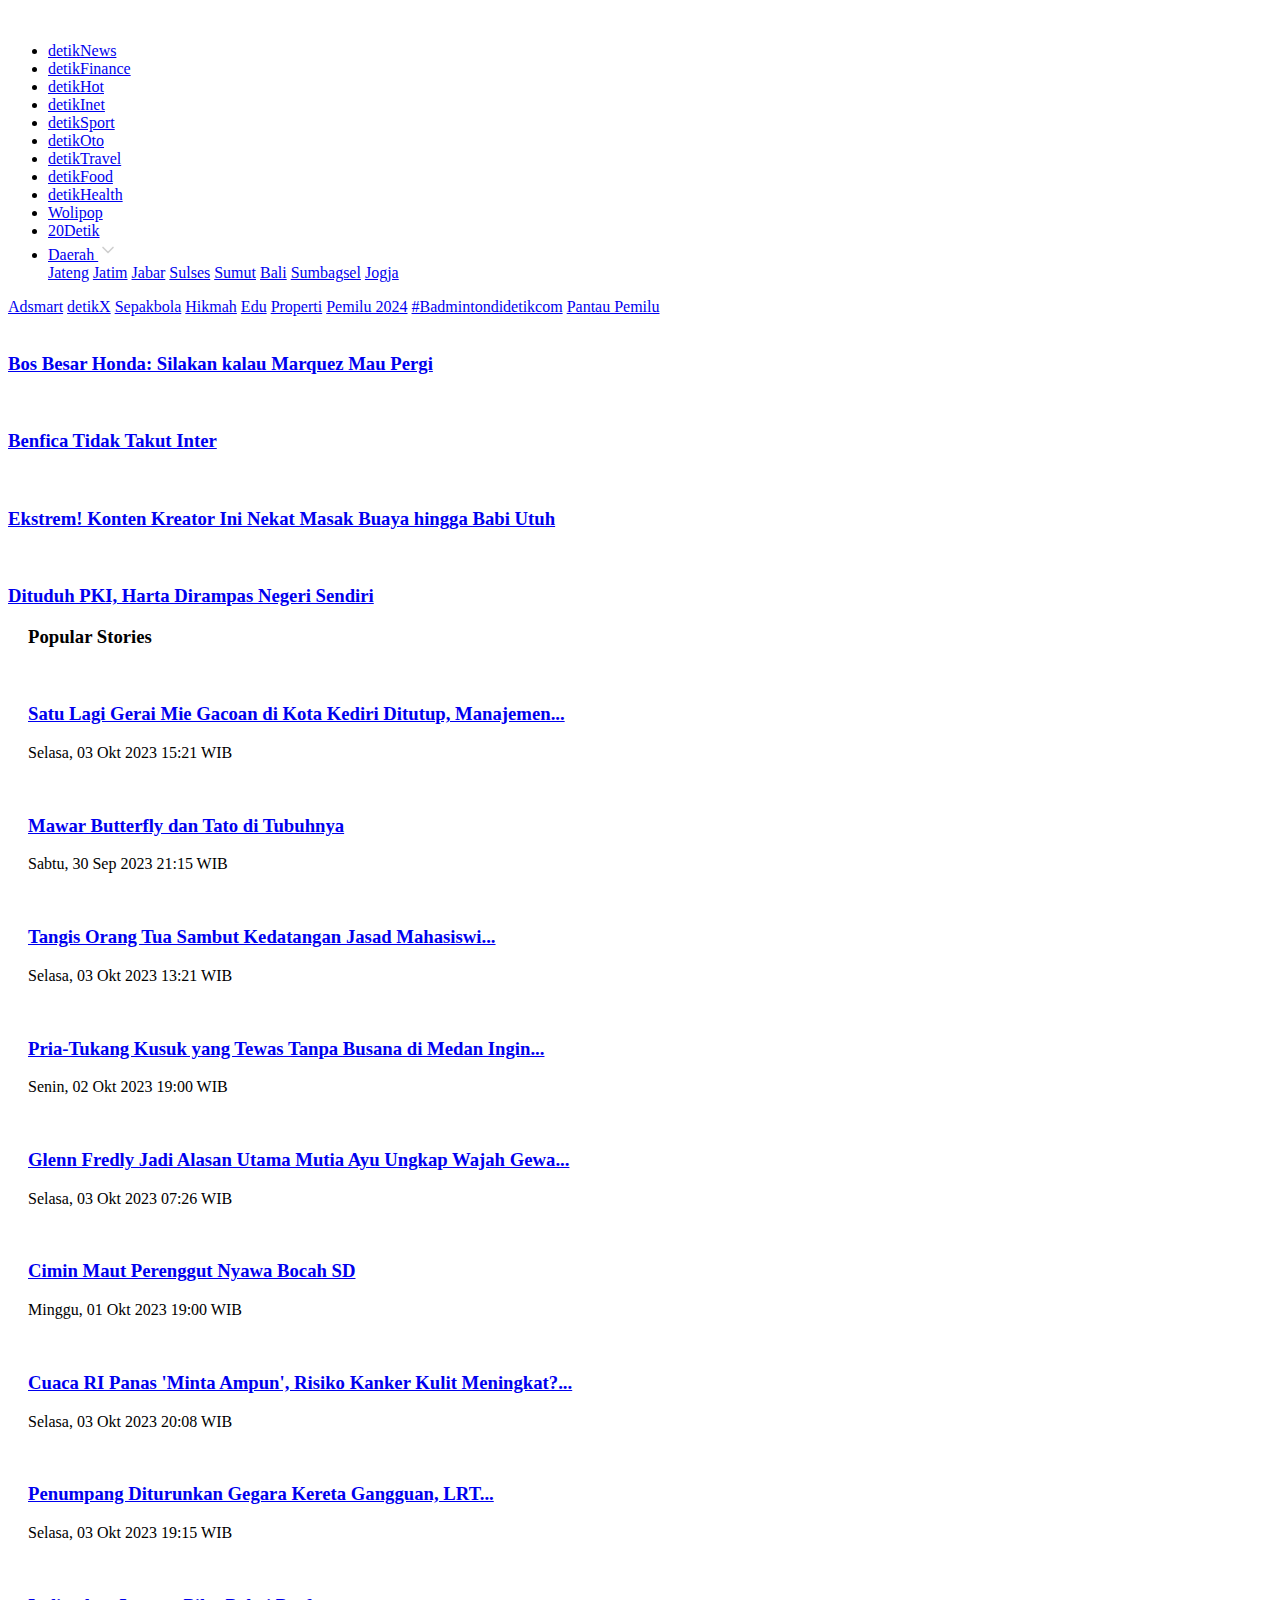
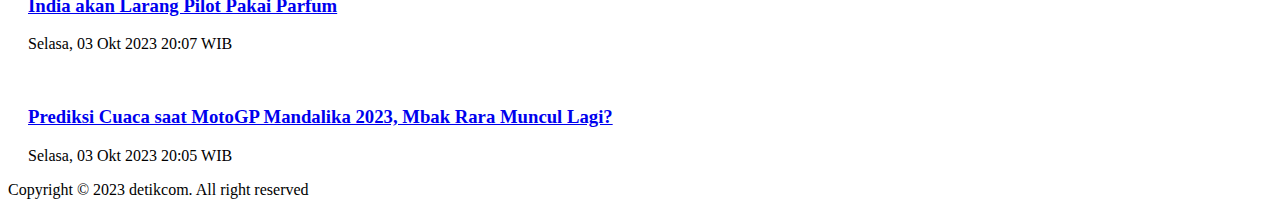
==== tugas/index.html @ 79c96beb "latihan + percobaan done" ====
<!DOCTYPE html>
<html lang="en">
  <head>
    <meta charset="UTF-8" />
    <meta name="viewport" content="width=device-width, initial-scale=1.0" />

    <link rel="icon" href="assets/img/favicon.ico" sizes="32x32">

    <title>Home - D3 SI Fakultas Vokasi Universitas Airlangga</title>

    <!-- Google Fonts -->
    <link href="https://fonts.gstatic.com" rel="preconnect" />
    <link
      href="https://fonts.googleapis.com/css?family=Open+Sans:300,300i,400,400i,600,600i,700,700i|Raleway:300,300i,400,400i,500,500i,600,600i,700,700i|Poppins:300,300i,400,400i,500,500i,600,600i,700,700i"
      rel="stylesheet"
    />

    <!-- CSS File -->
    <link rel="stylesheet" href="assets/css/style.css" />
  </head>
  <body>
    <nav class="navbar">
      <div class="navbar-head">
        <a href="index.html">
          <img src="assets/img/2846568b-3057-49c6-8125-ff5135d07312.png" alt="" />
        </a>
      </div>
      <div class="navbar-main">
        <div class="grid-container" style="grid-template-columns: auto; grid-gap: 150px;">
          <ul>
            <li><a href="detiknews.html">detikNews</a></li>
            <li><a href="detikfinance.html">detikFinance</a></li>
            <li><a href="detikhot.html">detikHot</a></li>
            <li><a href="detikinet.html">detikInet</a></li>
            <li><a href="detiksport.html">detikSport</a></li>
            <li><a href="detikoto.html">detikOto</a></li>
            <li><a href="detiktravel.html">detikTravel</a></li>
            <li><a href="detikfood.html">detikFood</a></li>
            <li><a href="detikhealth.html">detikHealth</a></li>
            <li><a href="wolipop.html">Wolipop</a></li>
            <li><a href="20detik.html">20Detik</a></li>
            <li class="dropdown">
              <a href="javascript:void(0)" class="dropbtn">Daerah <svg xmlns="http://www.w3.org/2000/svg" width="20" height="20" viewBox="0 0 24 24"><path fill="none" stroke="#cfcfcf" stroke-linecap="round" stroke-linejoin="round" stroke-width="2" d="m6 9l6 6l6-6"/></svg></a>
              <div class="dropdown-content">
                <a href="jateng.html">Jateng</a>
                <a href="jatim.html">Jatim</a>
                <a href="jabar.html">Jabar</a>
                <a href="sulsel.html">Sulses</a>
                <a href="sumut.html">Sumut</a>
                <a href="bali.html">Bali</a>
                <a href="sumbagsel.html">Sumbagsel</a>
                <a href="jogja.html">Jogja</a>
              </div>
            </li>
          </ul>
        </div>
      </div>
      <div class="navbar-story">
        <div class="grid-container" style="grid-template-columns: auto; grid-gap: 150px;">
          <div class="top-stories">
            <a href="adsmart.html">Adsmart</a>
            <a href="detikx.html">detikX</a>
            <a href="sepakbola.html">Sepakbola</a>
            <a href="hikmah.html">Hikmah</a>
            <a href="edu.html">Edu</a>
            <a href="properti.html">Properti</a>
            <a href="pemilu-2024.html">Pemilu 2024</a>
            <a href="badmintondidetikcom.html">#Badmintondidetikcom</a>
            <a href="pantau-pemilu.html">Pantau Pemilu</a>
          </div>
        </div>
        <div class="slideshow-container">
          <div class="slide">
            <div class="grid-container">
              <div class="slide-story">
                <img src="assets/img/marc-marquez_169.jpeg" alt="">
                <a href="bos-besar-honda-silakan-kalau-marquez-mau-pergi.html"><h3>Bos Besar Honda: Silakan kalau Marquez Mau Pergi</h3></a>
              </div>
              <div class="slide-story">
                <img src="assets/img/1251618312_169.jpeg" alt="">
                <a href="benfica-tidak-takut-inter.html"><h3>Benfica Tidak Takut Inter</h3></a>
              </div>
              <div class="slide-story">
                <img src="assets/img/masak-makanan-ekstrem.jpeg" alt="">
                <a href="ekstrem-konten-kreator-ini-nekat-masak-buaya-hingga-babi-utuh.html"><h3>Ekstrem! Konten Kreator Ini Nekat Masak Buaya hingga Babi Utuh</h3></a>
              </div>
              <div class="slide-story">
                <img src="assets/img/soeharto-mengusir-2-lmkg28.png" alt="">
                <a href="javascript:void(0)"><h3>Dituduh PKI, Harta Dirampas Negeri Sendiri</h3></a>
              </div>
            </div>
          </div>
        </div>
      </div>
    </nav>

    <section class="featured">

      <div class="featured-stories">
        <div class="section-title" style="margin: 0 20px;">
          <h3><span>Popular Stories</span></h3>
        </div>
        <div class="grid-container" style="margin: 0 20px; padding: 0 !important; grid-template-columns: auto auto auto auto auto;">
          <div class="featured-card">
            <div class="slide-stories">
              <img src="assets/img/mie-gacoan-kediri-ditutup-sementara-2_169.jpeg" alt="">
              <a href="satu-lagi-Ggerai-mie-gacoan-di-kota-kediri-ditutup-manajemen-diskriminasi.html">
                <h3>Satu Lagi Gerai Mie Gacoan di Kota Kediri Ditutup, Manajemen...</h3>
              </a>
              <p>Selasa, 03 Okt 2023 15:21 WIB</p>
            </div>
          </div>
          <div class="featured-card">
            <div class="slide-stories">
              <img src="assets/img/mawar-butterfly_43.jpeg" alt="">
              <a href="mawar-butterfly-dan-tato-di-tubuhnya.html">
                <h3>Mawar Butterfly dan Tato di Tubuhnya</h3>
              </a>
              <p>Sabtu, 30 Sep 2023 21:15 WIB</p>
            </div>
          </div>
          <div class="featured-card">
            <div class="slide-stories">
              <img src="assets/img/jenazah-mahasiswi-umy-yang-tewas-bunuh-diri-tiba-di-rumah-duka_169.jpeg" alt="">
              <a href="tangis-orang-tua-sambut-kedatangan-jasad-mahasiswi-umy-yang-tewas-bunuh-diri.html">
                <h3>Tangis Orang Tua Sambut Kedatangan Jasad Mahasiswi...</h3>
              </a>
              <p>Selasa, 03 Okt 2023 13:21 WIB</p>
            </div>
          </div>
          <div class="featured-card">
            <div class="slide-stories">
              <img src="assets/img/dirreskrimum-polda-sumut-kombes-sumaryono-finta-rahyunidetiksumut_169.jpeg" alt="">
              <a href="javascript:void(0)">
                <h3>Pria-Tukang Kusuk yang Tewas Tanpa Busana di Medan Ingin...</h3>
              </a>
              <p>Senin, 02 Okt 2023 19:00 WIB</p>
            </div>
          </div>
          <div class="featured-card">
            <div class="slide-stories">
              <img src="assets/img/mutia-ayu-dan-gewa-2_43.jpeg" alt="">
              <a href="javascript:void(0)">
                <h3>Glenn Fredly Jadi Alasan Utama Mutia Ayu Ungkap Wajah Gewa...</h3>
              </a>
              <p>Selasa, 03 Okt 2023 07:26 WIB</p>
            </div>
          </div>
          <div class="featured-card">
            <div class="slide-stories">
              <img src="assets/img/korban-keracunan-massal-dirawat-di-puskesmas-saguling-kabupaten-bandung-barat-kamis-2892023_169.jpeg" alt="">
              <a href="javascript:void(0)">
                <h3>Cimin Maut Perenggut Nyawa Bocah SD</h3>
              </a>
              <p>Minggu, 01 Okt 2023 19:00 WIB</p>
            </div>
          </div>
          <div class="featured-card">
            <div class="slide-stories">
              <img src="assets/img/ilustrasi-cuaca-panas_169.jpeg" alt="">
              <a href="mawar-butterfly-dan-tato-di-tubuhnya.html">
                <h3>Cuaca RI Panas 'Minta Ampun', Risiko Kanker Kulit Meningkat?...</h3>
              </a>
              <p>Selasa, 03 Okt 2023 20:08 WIB</p>
            </div>
          </div>
          <div class="featured-card">
            <div class="slide-stories">
              <img src="assets/img/asyik-lrt-jabodebek-beroperasi-penuh-siang-ini-3_169.jpeg" alt="">
              <a href="javascript:void(0)">
                <h3>Penumpang Diturunkan Gegara Kereta Gangguan, LRT...</h3>
              </a>
              <p>Selasa, 03 Okt 2023 19:15 WIB</p>
            </div>
          </div>
          <div class="featured-card">
            <div class="slide-stories">
              <img src="assets/img/pilot-wanita-india-ayesha-aziz-1_169.jpeg" alt="">
              <a href="javascript:void(0)">
                <h3>India akan Larang Pilot Pakai Parfum</h3>
              </a>
              <p>Selasa, 03 Okt 2023 20:07 WIB</p>
            </div>
          </div>
          <div class="featured-card">
            <div class="slide-stories">
              <img src="assets/img/rara-pawang-hujan_11.jpeg" alt="">
              <a href="javascript:void(0)">
                <h3>Prediksi Cuaca saat MotoGP Mandalika 2023, Mbak Rara Muncul Lagi?</h3>
              </a>
              <p>Selasa, 03 Okt 2023 20:05 WIB</p>
            </div>
          </div>
        </div>
      </div>

    </section>

    <footer class="footer">
      <div class="grid-container" style="grid-template-columns: auto; grid-gap: 150px;">
        Copyright &copy; 2023 detikcom. All right reserved
      </div>
    </footer>

    <!-- Main JS File -->
    <script src="assets/js/main.js"></script>
  </body>
</html>
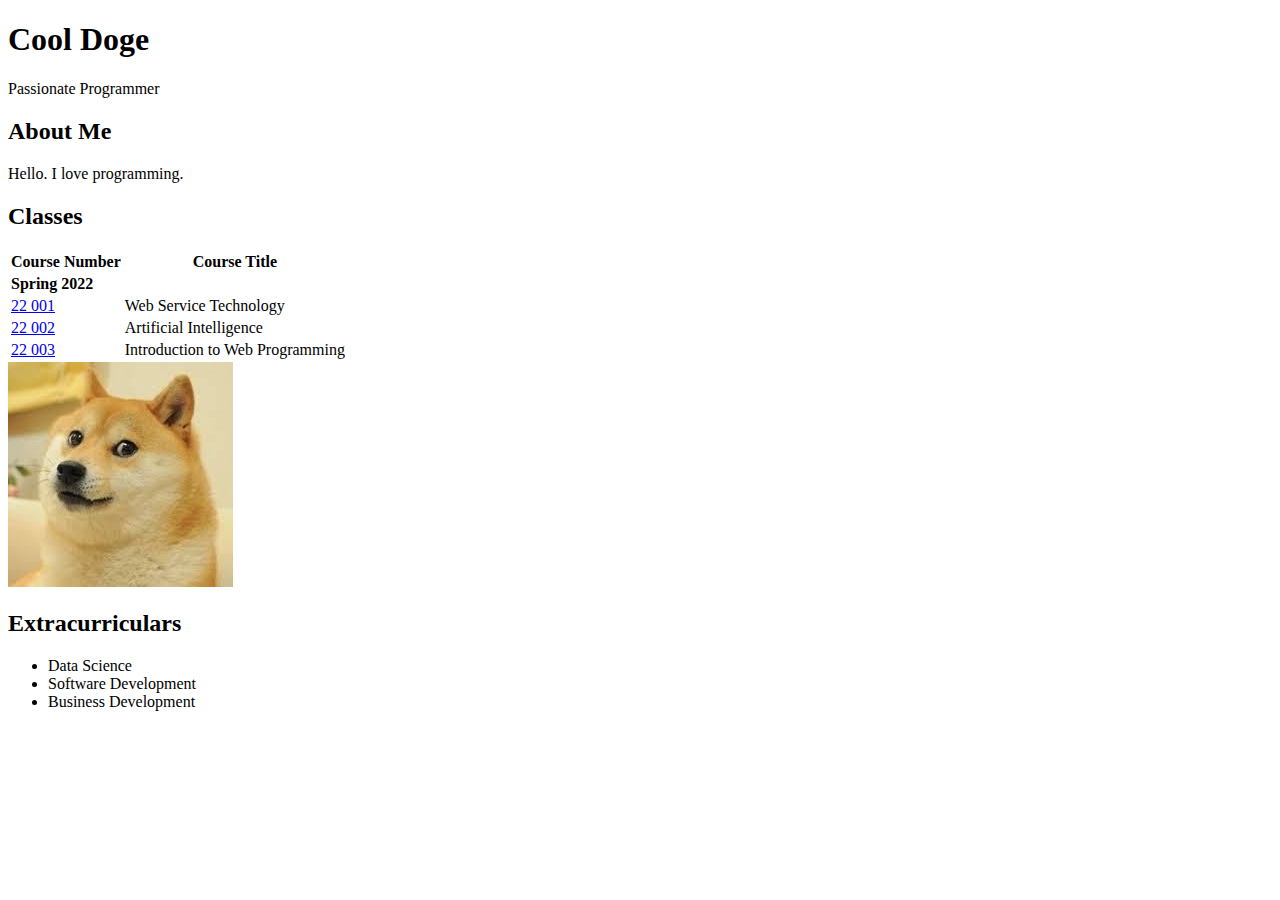
==== commit 1f90c40c: "finalll" ====
--- a/tugas/index.html
+++ b/tugas/index.html
@@ -3,206 +3,81 @@
   <head>
     <meta charset="UTF-8" />
     <meta name="viewport" content="width=device-width, initial-scale=1.0" />
+    <title>Document</title>
 
-    <link rel="icon" href="assets/img/favicon.ico" sizes="32x32">
-
-    <title>Home - D3 SI Fakultas Vokasi Universitas Airlangga</title>
-
-    <!-- Google Fonts -->
-    <link href="https://fonts.gstatic.com" rel="preconnect" />
     <link
-      href="https://fonts.googleapis.com/css?family=Open+Sans:300,300i,400,400i,600,600i,700,700i|Raleway:300,300i,400,400i,500,500i,600,600i,700,700i|Poppins:300,300i,400,400i,500,500i,600,600i,700,700i"
+      href="https://cdn.jsdelivr.net/npm/bootstrap@5.3.2/dist/css/bootstrap.min.css"
       rel="stylesheet"
+      integrity="sha384-T3c6CoIi6uLrA9TneNEoa7RxnatzjcDSCmG1MXxSR1GAsXEV/Dwwykc2MPK8M2HN"
+      crossorigin="anonymous"
     />
-
-    <!-- CSS File -->
-    <link rel="stylesheet" href="assets/css/style.css" />
   </head>
   <body>
-    <nav class="navbar">
-      <div class="navbar-head">
-        <a href="index.html">
-          <img src="assets/img/2846568b-3057-49c6-8125-ff5135d07312.png" alt="" />
-        </a>
-      </div>
-      <div class="navbar-main">
-        <div class="grid-container" style="grid-template-columns: auto; grid-gap: 150px;">
-          <ul>
-            <li><a href="detiknews.html">detikNews</a></li>
-            <li><a href="detikfinance.html">detikFinance</a></li>
-            <li><a href="detikhot.html">detikHot</a></li>
-            <li><a href="detikinet.html">detikInet</a></li>
-            <li><a href="detiksport.html">detikSport</a></li>
-            <li><a href="detikoto.html">detikOto</a></li>
-            <li><a href="detiktravel.html">detikTravel</a></li>
-            <li><a href="detikfood.html">detikFood</a></li>
-            <li><a href="detikhealth.html">detikHealth</a></li>
-            <li><a href="wolipop.html">Wolipop</a></li>
-            <li><a href="20detik.html">20Detik</a></li>
-            <li class="dropdown">
-              <a href="javascript:void(0)" class="dropbtn">Daerah <svg xmlns="http://www.w3.org/2000/svg" width="20" height="20" viewBox="0 0 24 24"><path fill="none" stroke="#cfcfcf" stroke-linecap="round" stroke-linejoin="round" stroke-width="2" d="m6 9l6 6l6-6"/></svg></a>
-              <div class="dropdown-content">
-                <a href="jateng.html">Jateng</a>
-                <a href="jatim.html">Jatim</a>
-                <a href="jabar.html">Jabar</a>
-                <a href="sulsel.html">Sulses</a>
-                <a href="sumut.html">Sumut</a>
-                <a href="bali.html">Bali</a>
-                <a href="sumbagsel.html">Sumbagsel</a>
-                <a href="jogja.html">Jogja</a>
-              </div>
-            </li>
-          </ul>
+    <div class="p-4 bg-primary text-white text-center">
+      <h1>Cool Doge</h1>
+      <p>Passionate Programmer</p>
+    </div>
+
+    <div class="container my-5">
+      <div class="row">
+        <div class="col-8">
+          <section class="card shadow rounded p-4 my-4">
+            <h2 class="mb-4">About Me</h2>
+            <p>Hello. I love programming.</p>
+          </section>
+          <section class="card shadow rounded p-4 my-4">
+            <h2 class="mb-4">Classes</h2>
+            <table class="table table-hover">
+              <thead>
+                <tr>
+                  <th>Course Number</th>
+                  <th>Course Title</th>
+                </tr>
+              </thead>
+              <tbody>
+                <tr>
+                  <td colspan="2"><b>Spring 2022</b></td>
+                </tr>
+                <tr>
+                  <td><a href="#" class="text-primary">22 001</a></td>
+                  <td>Web Service Technology</td>
+                </tr>
+                <tr>
+                  <td><a href="#" class="text-primary">22 002</a></td>
+                  <td>Artificial Intelligence</td>
+                </tr>
+                <tr>
+                  <td><a href="#" class="text-primary">22 003</a></td>
+                  <td>Introduction to Web Programming</td>
+                </tr>
+              </tbody>
+            </table>
+          </section>
+        </div>
+        <div class="col-4 mb-4">
+          <section class="card sidebar shadow rounded p-4 my-4">
+            <div class="img-container text-center">
+              <img
+                src="assets/img/fa0c05778206cb2b2dddf89267b7a31c.jpg"
+                alt="Cool Doge"
+                class="img-fluid rounded-circle"
+              />
+            </div>
+            <h2 class="mt-4 mb-2">Extracurriculars</h2>
+            <ul>
+              <li><i class="fas fa-chart-line"></i>Data Science</li>
+              <li><i class="fas fa-code"></i>Software Development</li>
+              <li><i class="fas fa-briefcase"></i>Business Development</li>
+            </ul>
+          </section>
         </div>
       </div>
-      <div class="navbar-story">
-        <div class="grid-container" style="grid-template-columns: auto; grid-gap: 150px;">
-          <div class="top-stories">
-            <a href="adsmart.html">Adsmart</a>
-            <a href="detikx.html">detikX</a>
-            <a href="sepakbola.html">Sepakbola</a>
-            <a href="hikmah.html">Hikmah</a>
-            <a href="edu.html">Edu</a>
-            <a href="properti.html">Properti</a>
-            <a href="pemilu-2024.html">Pemilu 2024</a>
-            <a href="badmintondidetikcom.html">#Badmintondidetikcom</a>
-            <a href="pantau-pemilu.html">Pantau Pemilu</a>
-          </div>
-        </div>
-        <div class="slideshow-container">
-          <div class="slide">
-            <div class="grid-container">
-              <div class="slide-story">
-                <img src="assets/img/marc-marquez_169.jpeg" alt="">
-                <a href="bos-besar-honda-silakan-kalau-marquez-mau-pergi.html"><h3>Bos Besar Honda: Silakan kalau Marquez Mau Pergi</h3></a>
-              </div>
-              <div class="slide-story">
-                <img src="assets/img/1251618312_169.jpeg" alt="">
-                <a href="benfica-tidak-takut-inter.html"><h3>Benfica Tidak Takut Inter</h3></a>
-              </div>
-              <div class="slide-story">
-                <img src="assets/img/masak-makanan-ekstrem.jpeg" alt="">
-                <a href="ekstrem-konten-kreator-ini-nekat-masak-buaya-hingga-babi-utuh.html"><h3>Ekstrem! Konten Kreator Ini Nekat Masak Buaya hingga Babi Utuh</h3></a>
-              </div>
-              <div class="slide-story">
-                <img src="assets/img/soeharto-mengusir-2-lmkg28.png" alt="">
-                <a href="javascript:void(0)"><h3>Dituduh PKI, Harta Dirampas Negeri Sendiri</h3></a>
-              </div>
-            </div>
-          </div>
-        </div>
-      </div>
-    </nav>
+    </div>
 
-    <section class="featured">
-
-      <div class="featured-stories">
-        <div class="section-title" style="margin: 0 20px;">
-          <h3><span>Popular Stories</span></h3>
-        </div>
-        <div class="grid-container" style="margin: 0 20px; padding: 0 !important; grid-template-columns: auto auto auto auto auto;">
-          <div class="featured-card">
-            <div class="slide-stories">
-              <img src="assets/img/mie-gacoan-kediri-ditutup-sementara-2_169.jpeg" alt="">
-              <a href="satu-lagi-Ggerai-mie-gacoan-di-kota-kediri-ditutup-manajemen-diskriminasi.html">
-                <h3>Satu Lagi Gerai Mie Gacoan di Kota Kediri Ditutup, Manajemen...</h3>
-              </a>
-              <p>Selasa, 03 Okt 2023 15:21 WIB</p>
-            </div>
-          </div>
-          <div class="featured-card">
-            <div class="slide-stories">
-              <img src="assets/img/mawar-butterfly_43.jpeg" alt="">
-              <a href="mawar-butterfly-dan-tato-di-tubuhnya.html">
-                <h3>Mawar Butterfly dan Tato di Tubuhnya</h3>
-              </a>
-              <p>Sabtu, 30 Sep 2023 21:15 WIB</p>
-            </div>
-          </div>
-          <div class="featured-card">
-            <div class="slide-stories">
-              <img src="assets/img/jenazah-mahasiswi-umy-yang-tewas-bunuh-diri-tiba-di-rumah-duka_169.jpeg" alt="">
-              <a href="tangis-orang-tua-sambut-kedatangan-jasad-mahasiswi-umy-yang-tewas-bunuh-diri.html">
-                <h3>Tangis Orang Tua Sambut Kedatangan Jasad Mahasiswi...</h3>
-              </a>
-              <p>Selasa, 03 Okt 2023 13:21 WIB</p>
-            </div>
-          </div>
-          <div class="featured-card">
-            <div class="slide-stories">
-              <img src="assets/img/dirreskrimum-polda-sumut-kombes-sumaryono-finta-rahyunidetiksumut_169.jpeg" alt="">
-              <a href="javascript:void(0)">
-                <h3>Pria-Tukang Kusuk yang Tewas Tanpa Busana di Medan Ingin...</h3>
-              </a>
-              <p>Senin, 02 Okt 2023 19:00 WIB</p>
-            </div>
-          </div>
-          <div class="featured-card">
-            <div class="slide-stories">
-              <img src="assets/img/mutia-ayu-dan-gewa-2_43.jpeg" alt="">
-              <a href="javascript:void(0)">
-                <h3>Glenn Fredly Jadi Alasan Utama Mutia Ayu Ungkap Wajah Gewa...</h3>
-              </a>
-              <p>Selasa, 03 Okt 2023 07:26 WIB</p>
-            </div>
-          </div>
-          <div class="featured-card">
-            <div class="slide-stories">
-              <img src="assets/img/korban-keracunan-massal-dirawat-di-puskesmas-saguling-kabupaten-bandung-barat-kamis-2892023_169.jpeg" alt="">
-              <a href="javascript:void(0)">
-                <h3>Cimin Maut Perenggut Nyawa Bocah SD</h3>
-              </a>
-              <p>Minggu, 01 Okt 2023 19:00 WIB</p>
-            </div>
-          </div>
-          <div class="featured-card">
-            <div class="slide-stories">
-              <img src="assets/img/ilustrasi-cuaca-panas_169.jpeg" alt="">
-              <a href="mawar-butterfly-dan-tato-di-tubuhnya.html">
-                <h3>Cuaca RI Panas 'Minta Ampun', Risiko Kanker Kulit Meningkat?...</h3>
-              </a>
-              <p>Selasa, 03 Okt 2023 20:08 WIB</p>
-            </div>
-          </div>
-          <div class="featured-card">
-            <div class="slide-stories">
-              <img src="assets/img/asyik-lrt-jabodebek-beroperasi-penuh-siang-ini-3_169.jpeg" alt="">
-              <a href="javascript:void(0)">
-                <h3>Penumpang Diturunkan Gegara Kereta Gangguan, LRT...</h3>
-              </a>
-              <p>Selasa, 03 Okt 2023 19:15 WIB</p>
-            </div>
-          </div>
-          <div class="featured-card">
-            <div class="slide-stories">
-              <img src="assets/img/pilot-wanita-india-ayesha-aziz-1_169.jpeg" alt="">
-              <a href="javascript:void(0)">
-                <h3>India akan Larang Pilot Pakai Parfum</h3>
-              </a>
-              <p>Selasa, 03 Okt 2023 20:07 WIB</p>
-            </div>
-          </div>
-          <div class="featured-card">
-            <div class="slide-stories">
-              <img src="assets/img/rara-pawang-hujan_11.jpeg" alt="">
-              <a href="javascript:void(0)">
-                <h3>Prediksi Cuaca saat MotoGP Mandalika 2023, Mbak Rara Muncul Lagi?</h3>
-              </a>
-              <p>Selasa, 03 Okt 2023 20:05 WIB</p>
-            </div>
-          </div>
-        </div>
-      </div>
-
-    </section>
-
-    <footer class="footer">
-      <div class="grid-container" style="grid-template-columns: auto; grid-gap: 150px;">
-        Copyright &copy; 2023 detikcom. All right reserved
-      </div>
-    </footer>
-
-    <!-- Main JS File -->
-    <script src="assets/js/main.js"></script>
+    <script
+      src="https://cdn.jsdelivr.net/npm/bootstrap@5.3.2/dist/js/bootstrap.bundle.min.js"
+      integrity="sha384-C6RzsynM9kWDrMNeT87bh95OGNyZPhcTNXj1NW7RuBCsyN/o0jlpcV8Qyq46cDfL"
+      crossorigin="anonymous"
+    ></script>
   </body>
 </html>
